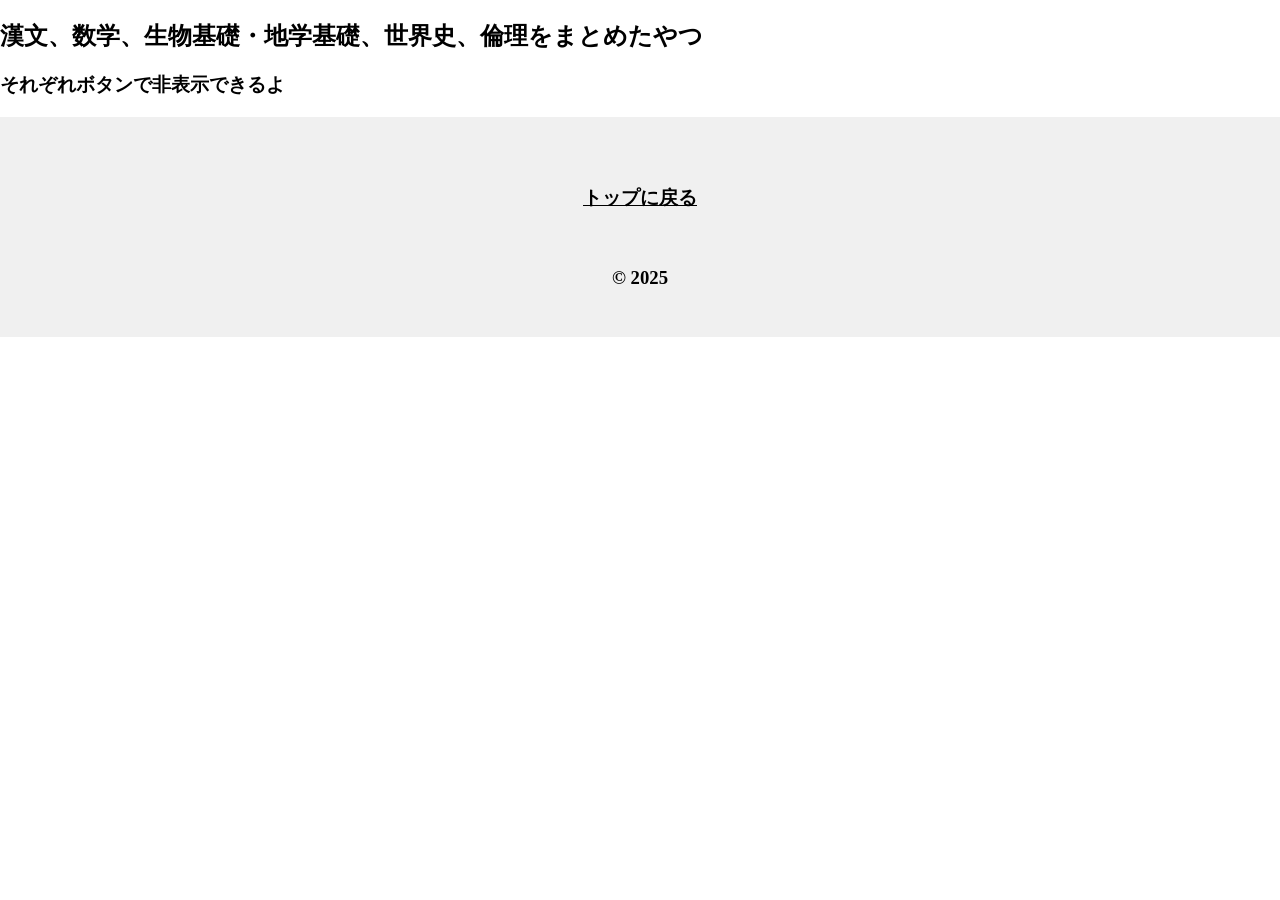
==== index.html @ ba4a53be "Rename all-units-of-subject.html to index.html" ====
<!DOCTYPE html>
<html lang="ja">
<head>
<meta charset="UTF-8">
<meta name="viewport" content="width=device-width, initial-scale=1.0">
<style>
body {
    background-color: #ffffff;
    margin: 0;
}
h2,h3 {
font-family: "游ゴシック","ヒラギノ角ゴ ProN";
}
a.hako {
    border: solid 1px;
    display: inline-block;
    padding-left: 5px;
    padding-right: 5px;
}
ol {
    margin-top: 10px;
    margin-bottom: 10px;
}
a.nokasen {
   color: blue;
}
a.kasen {
    color: black;
}
a.kasen:hover {
    color: blue;
}
footer {
  width: 100%;
  height: 120px; 
  text-align: center;
  padding: 50px 0;
  background-color: #f0f0f0;
}
</style>
<title>単元まとめ</title>
</head>
<body>
<header>
<h2 id="hako">漢文、数学、生物基礎・地学基礎、世界史、倫理をまとめたやつ</h2>
</header>
<main>
<h3>それぞれボタンで非表示できるよ</h3>
</main>
<footer>
<h3><a href="#top" class="kasen">トップに戻る</a></h3><br>
<h3>© 2025</h3>
</footer>
</body>
</html>
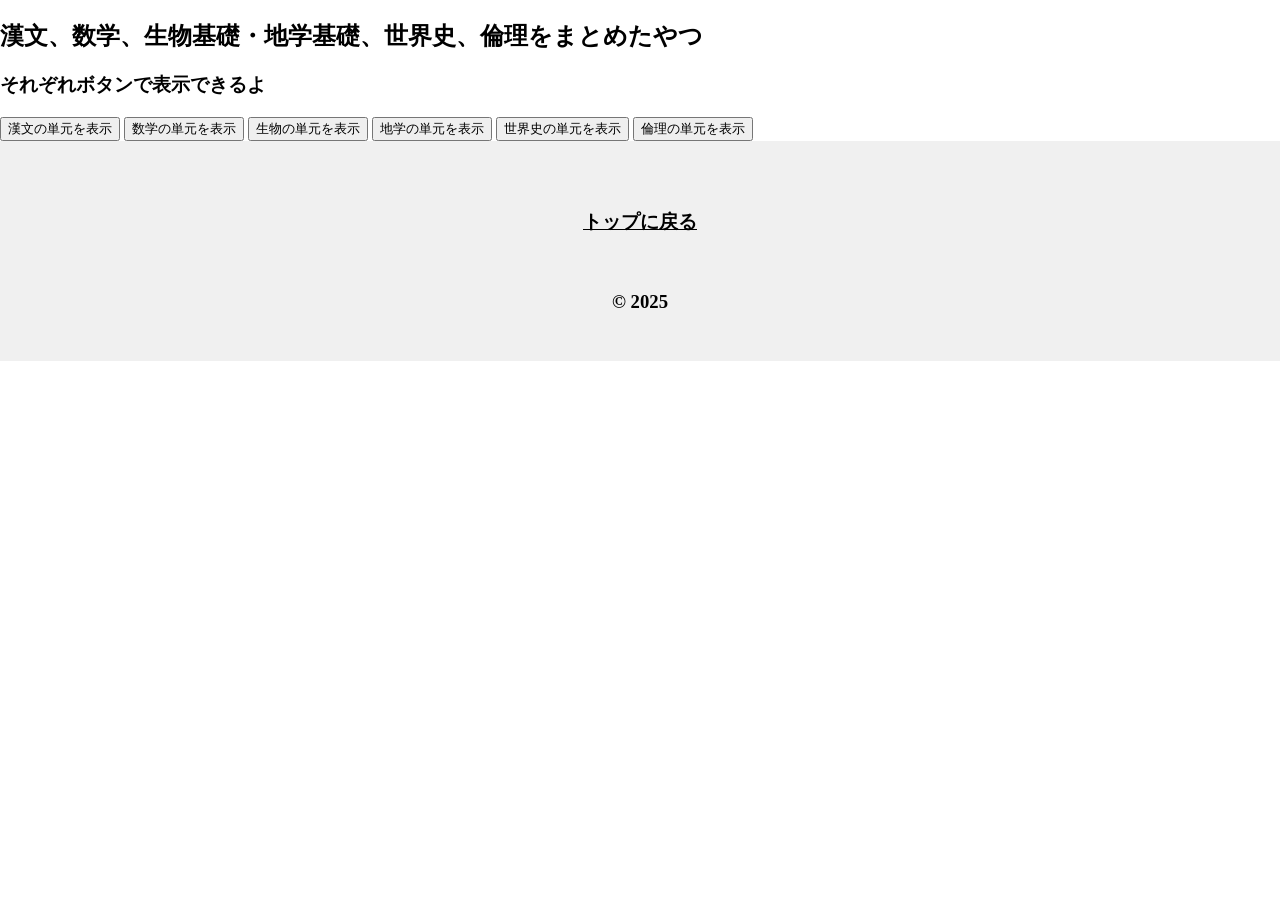
==== commit 01702b65: "Update index.html" ====
--- a/index.html
+++ b/index.html
@@ -3,12 +3,22 @@
 <head>
 <meta charset="UTF-8">
 <meta name="viewport" content="width=device-width, initial-scale=1.0">
+<link rel="icon" href="favicon.ico" type="image/x-icon">
+<link rel="manifest" href="site.webmanifest">
+
 <style>
 body {
     background-color: #ffffff;
     margin: 0;
-}
-h2,h3 {
+ }
+.Kan, .Math, .Bio, .Ear, .Wor, .Eth {
+ display: none;
+ }
+ .show {
+ display: block;
+ }
+
+h2,h3, h4 {
 font-family: "游ゴシック","ヒラギノ角ゴ ProN";
 }
 a.hako {
@@ -45,7 +55,76 @@
 <h2 id="hako">漢文、数学、生物基礎・地学基礎、世界史、倫理をまとめたやつ</h2>
 </header>
 <main>
-<h3>それぞれボタンで非表示できるよ</h3>
+<h3>それぞれボタンで表示できるよ</h3>
+<button id="btnKan">漢文の単元を表示</button>
+<button id="btnMath">数学の単元を表示</button>
+
+<button id="btnBio">生物の単元を表示</button>
+
+<button id="btnEar">地学の単元を表示</button>
+
+<button id="btnWor">世界史の単元を表示</button>
+
+<button id="btnEth">倫理の単元を表示</button>
+<div class="Eth"><h4>
+¶0.序章<br>
+¶1.現代を生きる自己の課題<br>
+§1-1.個性的な主体としての自己<br>
+§1-2.心と行動をめぐる探究<br>
+¶2.人間としての自覚<br>
+§2-1.哲学の始源：ギリシア思想<br>
+§2-2.唯一神の宗教：キリスト教・イスラーム教<br>
+§2-3.東洋思想の源流：仏教・儒教<br>
+§2-4.芸術と倫理<br>
+¶3.現代を形作る倫理<br>
+§3-1.近代の成立<br>
+§3-2.世界と人間をめぐる探究<br>
+¶4.国際社会に生きる日本人としての自覚<br>
+§3-1.日本の風土と精神文化<br>
+§4-2.日本の近代化と人々の生き方<br>
+¶5.現代における諸課題の探究<br>
+§5-1.自然や科学技術をめぐる諸課題<br>
+§5-2.社会や文化に関わる諸課題<br>
+</h4></div>
+
+<script>
+  const btnMath = document.getElementById("btnMath");
+  const divMath = document.querySelector(".Math");
+
+  btnMath.addEventListener("click", () => {
+    divMath.classList.toggle("show");
+  });
+
+  const btnBio = document.getElementById("btnBio");
+  const divBio = document.querySelector(".Bio");
+
+  btnBio.addEventListener("click", () => {
+    divBio.classList.toggle("show");
+  });
+
+  const btnEar = document.getElementById("btnEar");
+  const divEar = document.querySelector(".Ear");
+
+  btnEar.addEventListener("click", () => {
+    divEar.classList.toggle("show");
+  });
+
+  const btnWor = document.getElementById("btnWor");
+  const divWor = document.querySelector(".Wor");
+
+  btnWor.addEventListener("click", () => {
+    divWor.classList.toggle("show");
+  });
+
+  const btnEth = document.getElementById("btnEth");
+  const divEth = document.querySelector(".Eth");
+
+  btnEth.addEventListener("click", () => {
+    divEth.classList.toggle("show");
+  });
+</script>
+
+
 </main>
 <footer>
 <h3><a href="#top" class="kasen">トップに戻る</a></h3><br>
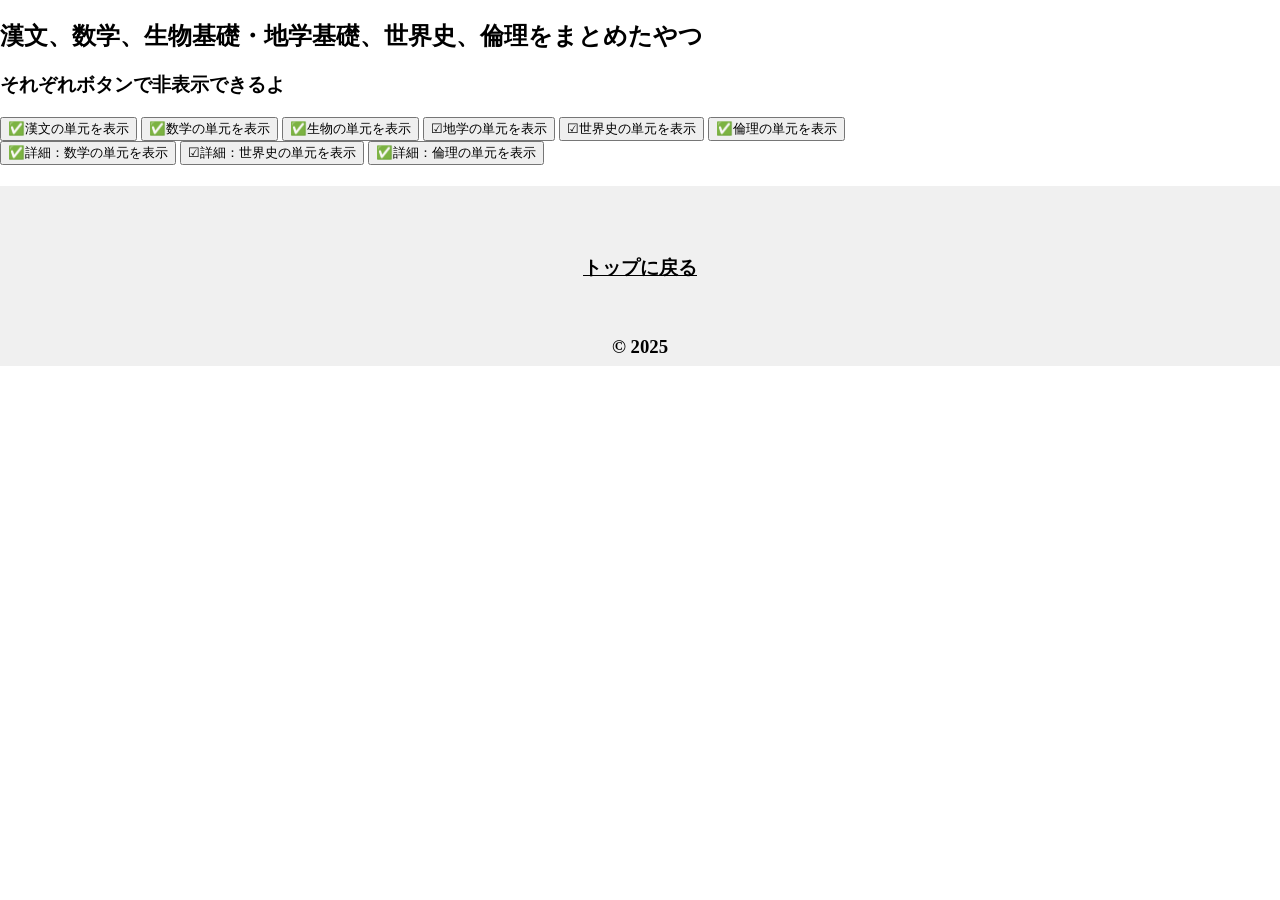
==== commit dcf743cb: "Update index.html" ====
--- a/index.html
+++ b/index.html
@@ -10,15 +10,14 @@
 body {
     background-color: #ffffff;
     margin: 0;
- }
-.Kan, .Math, .Bio, .Ear, .Wor, .Eth {
- display: none;
- }
- .show {
+}
+.Kan, .Math, .Bio, .Ear, .Wor, .Eth, .MathDetails, .WorDetails, .EthDetails { display: none; 
+ } 
+.show {
  display: block;
  }
 
-h2,h3, h4 {
+h2,h3,h4 {
 font-family: "游ゴシック","ヒラギノ角ゴ ProN";
 }
 a.hako {
@@ -42,7 +41,7 @@
 }
 footer {
   width: 100%;
-  height: 120px; 
+  height: 80px; 
   text-align: center;
   padding: 50px 0;
   background-color: #f0f0f0;
@@ -55,18 +54,81 @@
 <h2 id="hako">漢文、数学、生物基礎・地学基礎、世界史、倫理をまとめたやつ</h2>
 </header>
 <main>
-<h3>それぞれボタンで表示できるよ</h3>
-<button id="btnKan">漢文の単元を表示</button>
-<button id="btnMath">数学の単元を表示</button>
-
-<button id="btnBio">生物の単元を表示</button>
-
-<button id="btnEar">地学の単元を表示</button>
-
-<button id="btnWor">世界史の単元を表示</button>
-
-<button id="btnEth">倫理の単元を表示</button>
-<div class="Eth"><h4>
+<h3>それぞれボタンで非表示できるよ</h3>
+<button id="btnKan">✅漢文の単元を表示</button>
+<button id="btnMath">✅数学の単元を表示</button>
+<button id="btnBio">✅生物の単元を表示</button>
+<button id="btnEar">☑地学の単元を表示</button>
+<button id="btnWor">☑世界史の単元を表示</button>
+<button id="btnEth">✅倫理の単元を表示</button>
+<br>
+<button id="btnMathDetails">✅詳細：数学の単元を表示</button>
+<button id="btnWorDetails">☑詳細：世界史の単元を表示</button>
+<button id="btnEthDetails">✅詳細：倫理の単元を表示</button>
+
+<h4>
+<div class="Kan">
+¶1.否定形<br>
+§1-1.一字の否定語<br>
+§1-2.二字の否定語<br>
+¶2.疑問形<br>
+¶3.反語形<br>
+¶4.詠嘆形<br>
+¶5.願望形<br>
+¶6.受身形<br>
+¶7.使役形<br>
+¶8.仮定形<br>
+¶9.限定形・累加形<br>
+§9-1.限定形<br>
+§9-2.累加形<br>
+¶10.比較形・比況形<br>
+§10-1.比較形<br>
+§10-2.比況形<br>
+¶11.選択形<br>
+¶12.抑揚形<br>
+</div>
+<div class="Math">
+¶1.数と式(I)<br>
+¶2.二次関数(I)<br>
+¶3.図形と計量(I)<br>
+¶4.データの分析(I)<br>
+¶5.場合の数と確率(A)<br>
+¶6.図形の性質(A)<br>
+¶7.整数の性質(A)<br>
+¶8.式と証明(II)<br>
+¶9.複素数と方程式(II)<br>
+¶10.図形と方程式(II)<br>
+¶11.三角関数(II)<br>
+¶12.指数関数と対数関数(II)<br>
+¶13.微分法と積分法(II)<br>
+¶14.数列(B)<br>
+¶15.統計的な推測(B)<br>
+¶16.ベクトル(C)<br>
+</div>
+<div class="Ear">
+</div>
+<div class="Bio">
+¶1.生物の特徴<br>
+§1-1.生物の多様性と共通性<br>
+§1-2.エネルギーと代謝<br>
+§1-3.呼吸と光合成<br>
+¶2.遺伝子とそのはたらき<br>
+§2-1.遺伝情報とDNA<br>
+§2-2.遺伝情報の複製と分布<br>
+§2-3.遺伝情報の発現<br>
+¶3.ヒトの体内環境の維持<br>
+§3-1.体内での情報伝達と調節<br>
+§3-2.体内環境の維持の仕組み<br>
+§3-3.免疫のはたらき<br>
+¶4.生物の多様性と生態系<br>
+§4-1.植生と遷移<br>
+§4-2.植生の分布とバイオーム<br>
+§4-3.生態系と生物の多様性<br>
+§4-4.生態系のバランスと保全<br>
+</div>
+<div class="Wor">
+</div>
+<div class="Eth">
 ¶0.序章<br>
 ¶1.現代を生きる自己の課題<br>
 §1-1.個性的な主体としての自己<br>
@@ -85,9 +147,264 @@
 ¶5.現代における諸課題の探究<br>
 §5-1.自然や科学技術をめぐる諸課題<br>
 §5-2.社会や文化に関わる諸課題<br>
-</h4></div>
-
+</div>
+<div class="MathDetails">
+¶1. 数と式(I)<br>
+§1-1. 展開因数分解の公式<br>
+§1-2. 絶対値<br>
+§1-3. 分母と有理化<br>
+§1-4. 一次不等式ax>bの解<br>
+§1-5. 集合<br>
+§1-6. 必要条件十分条件<br>
+§1-7. 条件の否定<br>
+§1-8. 逆裏対偶<br>
+§1-9. 背理法<br>
+¶2. 二次関数(I)<br>
+§2-1. y=a(x-p)^2+q (a≠0)のグラフ<br>
+§2-2. y=ax^2+bx+c (a≠0)のグラフ<br>
+§2-3. 点、グラフの平行移動、対称移動<br>
+§2-4. 二次関数の最大・最小<br>
+§2-5. h≤x≤kにおける最大・最小<br>
+§2-6. 二次方程式y=ax^2+bx+cの解法<br>
+§2-7. 二次不等式の解法<br>
+§2-8. 二次方程式ax^2+bx+c=0と二次関数y=ax^2+bx+cのグラフ<br>
+¶3. 図形と計量(I)<br>
+§3-1. 三角比の相互関係と色々な公式<br>
+§3-2. 直線の傾きと正接<br>
+§3-3. 正弦定理<br>
+§3-4. 余弦定理<br>
+§3-5. 三角形の角の大きさと辺の長さの関係<br>
+§3-6. 三角形の辺と角の大小関係<br>
+§3-7. 三角形の面積<br>
+¶4. データの分析(I)<br>
+§4-1. 平均値<br>
+§4-2. 最頻値<br>
+§4-3. 中央値<br>
+§4-4. 四分位範囲<br>
+§4-5. 箱ひげ図<br>
+§4-6. 分散、標準偏差<br>
+§4-7. 分散と平均値の関係式<br>
+§4-8. データの相関<br>
+§4-9. 相関係数<br>
+¶5. 場合の数と確率(A)<br>
+§5-1. 場合の数・順列<br>
+§5-2. 組合せ<br>
+§5-3. 同じものを含む順列<br>
+§5-4. 確率の基本性質<br>
+§5-5. 独立な試行の確認<br>
+§5-6. 反復試行の確率<br>
+§5-7. 条件付き確率<br>
+§5-8. 確率の乗法定理<br>
+§5-9. 期待値<br>
+¶6. 図形の性質(A)<br>
+§6-1. 三角形の角の二等分線と比<br>
+§6-2. 三角形の外角の二等分線と比<br>
+§6-3. 三角形の重心、内心、外心、垂心<br>
+§6-4. チェバの定理<br>
+§6-5. メネラウスの定理<br>
+§6-6. 円に内接する四角形<br>
+§6-7. 接線の長さ<br>
+§6-8. 接線と弦の作る角<br>
+§6-9. 方べきの定理<br>
+§6-10. オイラーの多面体定理<br>
+¶7. 整数の性質(A)<br>
+§7-1. 最大公約数と最小公倍数<br>
+§7-2. あまりによる整数の分類<br>
+§7-3. 連続する整数の積の性質<br>
+§7-4. ユークリッド互除法<br>
+§7-5. 一次不定方程式<br>
+§7-6. n進法<br>
+¶8. 式と証明(II)S40~44<br>
+§8-1. 二項定理<br>
+§8-2. 整式の割り算<br>
+§8-3. 恒等式<br>
+*8-3-1. 係数比較法<br>
+*8-3-2. 数値代入法<br>
+§8-4. 等式の変形<br>
+*8-4-1. AかBの一方を変形して他方を導く<br>
+*8-4-2. A-B=0を示す<br>
+§8-5. 正の数の大小と平方の大小<br>
+§8-6. 相加平均と相乗平均の代償関係<br>
+¶9. 複素数と方程式(II)<br>
+§9-1. 複素数<br>
+§9-2. 複素数の四則演算<br>
+§9-3. 二次方程式の解の判別<br>
+§9-4. 解と係数の関係<br>
+§9-5. 二次式の因数分解<br>
+§9-6. 剰余の定理<br>
+§9-7. 因数分解<br>
+§9-8. 高次方程式の解法<br>
+§9-9. 三次方程式の解と係数の関係<br>
+¶10. 図形と方程式(II)<br>
+§10-1. 2点間の距離<br>
+§10-2. 内分点外分点の座標<br>
+§10-3. 直線の方程式<br>
+§10-4. 円の方程式<br>
+§10-5. 円の接線<br>
+§10-6. 軌道を求める方法<br>
+§10-7. 不等式の表す領域<br>
+¶11. 三角関数(II)<br>
+§11-1. 扇形の弧の長さと面積<br>
+§11-2. 三角関数の性質<br>
+§11-3. 加法定理<br>
+§11-4. 2倍角の公式<br>
+§11-5. 半角の定理<br>
+§11-6. 三角関数の合成<br>
+¶12. 指数関数と対数関数(II)<br>
+§12-1. 指数の拡張<br>
+§12-2. 累乗根の性質<br>
+§12-3. 指数関数y=a^xの特徴<br>
+§12-4. 対数の性質<br>
+§12-5. 対数関数y=log[a]xの特徴<br>
+§12-6. 常用対数の利用<br>
+¶13. 微分法と積分法(II)<br>
+§13-1. 平均変化率と微分係数<br>
+§13-2. 導関数の定義<br>
+§13-3. 導関数の公式<br>
+§13-4. 接線の方程式<br>
+§13-5. 関数の増減<br>
+§13-6. 極大極小<br>
+§13-7. 不定積分<br>
+§13-8. 定積分<br>
+§13-9. 定積分と微分法の関係<br>
+§13-10. 曲線とx軸で挟まれた部分の面積<br>
+§13-11. 2曲線で挟まれた部分の面積<br>
+¶14. 数列(B)<br>
+§14-1. 等差数列と等差数列の和<br>
+§14-2. 等比数列と等比数列の和<br>
+§14-3. よく使われるΣの公式<br>
+§14-4. Σの性質<br>
+§14-5. 階差数列<br>
+§14-6. 数列の和と一般項<br>
+§14-7. 漸化式と一般項<br>
+§14-8. 数学的帰納法<br>
+¶15. 統計的な推測(B)<br>
+§15-1. 確率変数の期待値、分散、標準偏差<br>
+§15-2. 確率変数の変換<br>
+§15-3. 確率変数の和と積<br>
+§15-4. 二項分布<br>
+§15-5. 正規分布<br>
+§15-6. 二項分布と正規分布<br>
+§15-7. 標本平均とその分布<br>
+§15-8. 推定<br>
+§15-9. 仮説検定<br>
+¶16. ベクトル(C)<br>
+§16-1. 基本性質<br>
+§16-2. 内積<br>
+§16-3. ベクトルの平行と垂直<br>
+§16-4. 分点と位置ベクトル<br>
+§16-5. 点が直線上にあるための条件<br>
+§16-6. 平面上の点の存在範囲<br>
+§16-7. 点が同じ平面上にあるための条件<br>
+</div>
+<div class="WorDetails">
+</div>
+<div class="EthDetails">
+¶0.序章<br>
+¶1.現代を生きる自己の課題<br>
+§1-1.個性的な主体としての自己<br>
+*1-1-1.心の機能と個性<br>
+*1-1-2.パーソナリティの形成と「私」<br>
+§1-2.心と行動をめぐる探究<br>
+*1-2-1.人間の活動を支える心<br>
+*1-2-2.認知のしくみ<br>
+*1-2-3.生涯にわたる発達<br>
+¶2.人間としての自覚<br>
+§2-1.哲学の始源：ギリシア思想<br>
+*2-1-1.神話から哲学へ−−自然哲学者たち<br>
+*2-1-2.知と徳をめぐる問い−−ソクラテス<br>
+*2-1-3.理想主義的なあり方−−プラトン<br>
+*2-1-4.現実主義的なあり方−−アリストテレス<br>
+*2-1-5.幸福をめぐる問い−−<br>
+§2-2.唯一神の宗教：キリスト教・イスラーム教<br>
+*2-2-1.愛の教え−−キリスト教<br>
+>2-2-1-1.ユダヤ教<br>
+>2-2-1-2.イエスの思想<br>
+>2-2-1-3.世界宗教への展開<br>
+*2-2-2.戒律と平等の教え−−イスラーム教<br>
+§2-3.東洋思想の源流：仏教・儒教<br>
+*2-3-1.智慧と慈悲の教え−−仏教<br>
+>2-3-1-1.バラモン教<br>
+>2-3-1-2.ブッダの思想<br>
+>2-3-1-3.仏教とその後の発展<br>
+*2-3-2.共同体の理想−−儒教・老荘思想<br>
+>2-3-2-1.儒家の教え<br>
+>2-3-2-2.儒教の展開<br>
+>2-3-2-3.道家の思想<br>
+§2-4.芸術と倫理<br>
+¶3.現代をかたちづくる倫理<br>
+§3-1.近代の成立<br>
+§3-2.世界と人間をめぐる探究<br>
+*3-2-1.人間の尊厳<br>
+>3-2-1-1.ルネサンスとヒューマニズム<br>
+>3-2-1-2.宗教改革と人間の内面<br>
+>3-2-1-3.人間の偉大と限界<br>
+*3-2-2.真理の認識--経験論と合理論<br>
+>3-2-2-1.近代科学の思考法<br>
+>3-2-2-2.実験と経験の尊重--ベーコン<br>
+>3-2-2-3.理想の光--デカルト<br>
+*3-2-3.民主社会と倫理<br>
+>3-2-3-1.社会契約説と啓蒙思想<br>
+>3-2-3-2.人格の尊厳と自由--かんと<br>
+>3-2-3-3.自己実現と自由--ヘーゲル<br>
+>3-2-3-4.幸福と功利<br>
+>3-2-3-5.創造的知性と幸福<br>
+*3-2-4.現代社会と個人<br>
+>3-2-4-1.資本主義社会への批判<br>
+>3-2-4-2.人間存在の地平--実存主義<br>
+>3-2-4-3.世界と存在そのものへ--現象学<br>
+>3-2-4-4.公共性と正義<br>
+>3-2-4-5.社会参加と他者への奉仕<br>
+*3-2-5.近代の世界観・人間感の問い直し<br>
+>3-2-5-1.理性主義への反省<br>
+>3-2-5-2.言語論的展開<br>
+>3-2-5-3.科学観の転換<br>
+¶4.国際社会に生きる日本人としての自覚<br>
+§4-1.日本の風土と精神文化<br>
+*4-1-1.日本人の人間観自然観宗教観<br>
+>4-1-1-1.風土と日本人の生活<br>
+>4-1-1-2.日本における神の観念<br>
+>4-1-1-3.神と仏の出会い<br>
+*4-1-2.日本人の仏教受容<br>
+>4-1-2-1.古代仏教の思想<br>
+>4-1-2-2.鎌倉仏教の思想<br>
+*4-1-3.近世社会の思想<br>
+>4-1-3-1.儒教の伝来と朱子学<br>
+>4-1-3-2.陽明学<br>
+>4-1-3-3.古学<br>
+>4-1-3-4.国学と日本文化<br>
+>4-1-3-5.近世庶民の思想<br>
+>4-1-3-6.近代的国家への道<br>
+§4-2.日本の近代化と人々の生き方<br>
+*4-2-1.西洋近代精神の摂取<br>
+>4-2-1-1.啓蒙思想家の活動<br>
+>4-2-1-2.国家と個人の衝突<br>
+*4-2-2.近代的個人の自覚<br>
+>4-2-2-1.近代的自我の成立と個人主義<br>
+*4-2-3.主体的な生き方と価値観の模索<br>
+>4-2-3-1.近代日本の哲学者<br>
+>4-2-3-2.近代日本の思想傾向への反省<br>
+>4-2-3-3.現代日本と私たちの課題<br>
+¶5.現代における諸課題の探究<br>
+§5-1.自然や科学技術をめぐる諸課題<br>
+*5-1-1.環境と倫理<br>
+*5-1-2.生命と倫理<br>
+*5-1-3.科学技術の発展とその課題<br>
+§5-2.社会や文化に関わる諸課題<br>
+*5-2-1.文化や宗教の多様性と倫理<br>
+*5-2-2.国際平和と人類の福祉<br>
+</div>
+
+</h4>
 <script>
+  const btnKan = document.getElementById("btnKan");
+  const divKan = document.querySelector(".Kan");
+
+  btnKan.addEventListener("click", () => {
+    divKan.classList.toggle("show");
+  });
+
+
   const btnMath = document.getElementById("btnMath");
   const divMath = document.querySelector(".Math");
 
@@ -122,9 +439,30 @@
   btnEth.addEventListener("click", () => {
     divEth.classList.toggle("show");
   });
+
+
+  const btnMathDetails = document.getElementById("btnMathDetails");
+  const divMathDetails = document.querySelector(".MathDetails");
+
+  btnMathDetails.addEventListener("click", () => {
+    divMathDetails.classList.toggle("show");
+  });
+
+  const btnWorDetails = document.getElementById("btnWorDetails");
+  const divWorDetails = document.querySelector(".WorDetails");
+
+  btnWorDetails.addEventListener("click", () => {
+    divWorDetails.classList.toggle("show");
+  });
+
+  const btnEthDetails = document.getElementById("btnEthDetails");
+  const divEthDetails = document.querySelector(".EthDetails");
+
+  btnEthDetails.addEventListener("click", () => {
+    divEthDetails.classList.toggle("show");
+  });
+
 </script>
-
-
 </main>
 <footer>
 <h3><a href="#top" class="kasen">トップに戻る</a></h3><br>
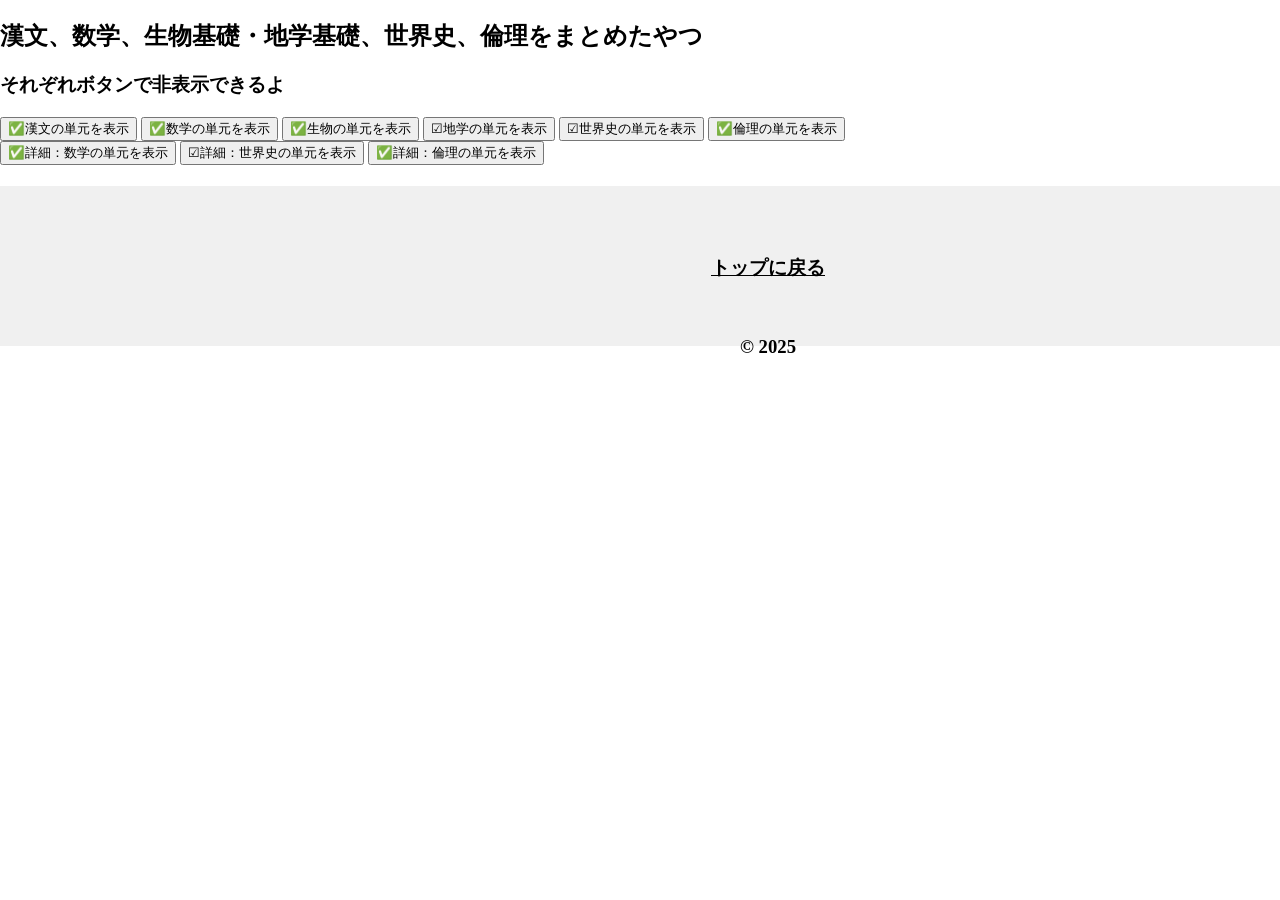
==== commit 8b30b2f8: "Update index.html" ====
--- a/index.html
+++ b/index.html
@@ -40,8 +40,8 @@
     color: blue;
 }
 footer {
-  width: 100%;
-  height: 80px; 
+  width: 120%;
+  height: 60px; 
   text-align: center;
   padding: 50px 0;
   background-color: #f0f0f0;
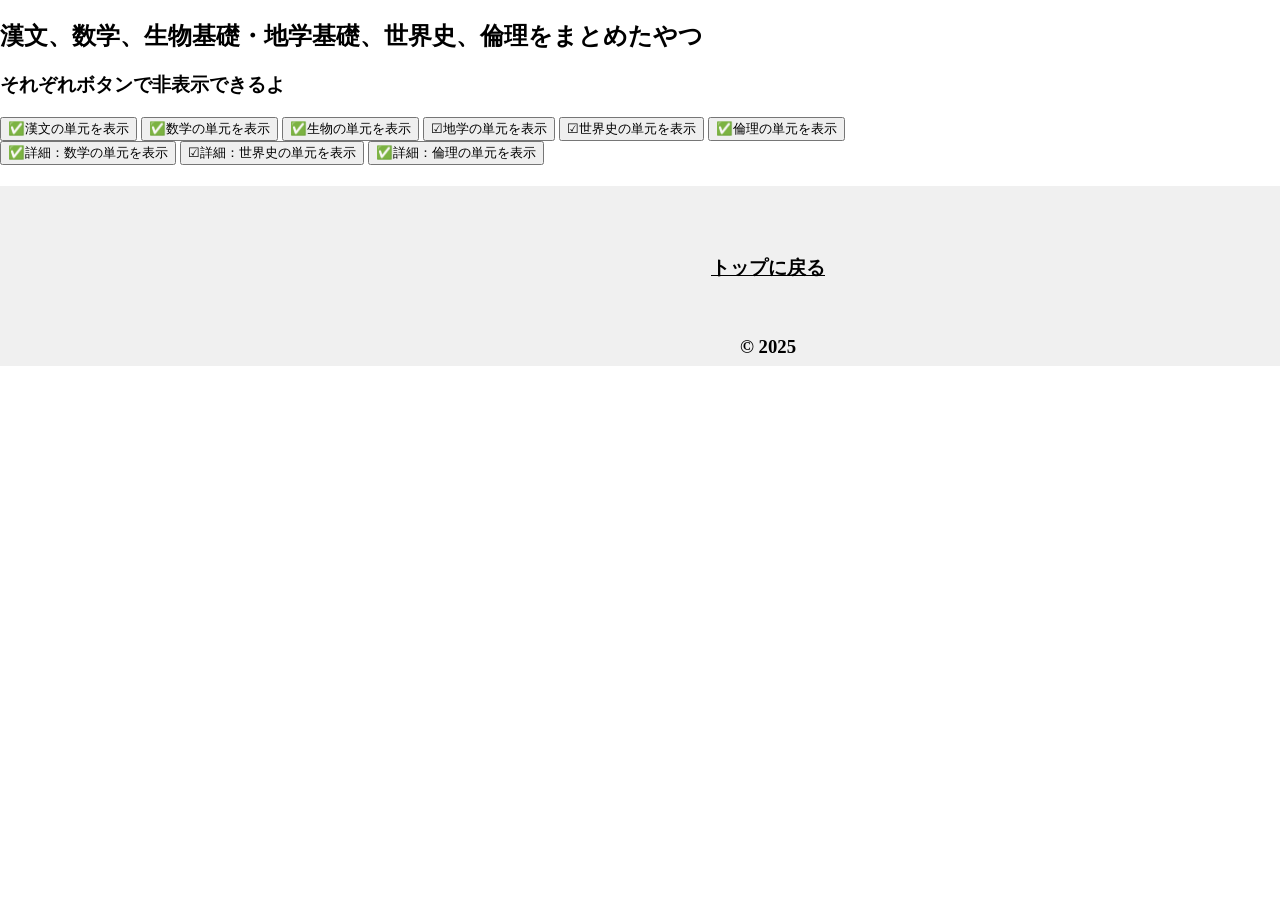
==== commit 7fe928c6: "Update index.html" ====
--- a/index.html
+++ b/index.html
@@ -41,7 +41,7 @@
 }
 footer {
   width: 120%;
-  height: 60px; 
+  height: 80px; 
   text-align: center;
   padding: 50px 0;
   background-color: #f0f0f0;
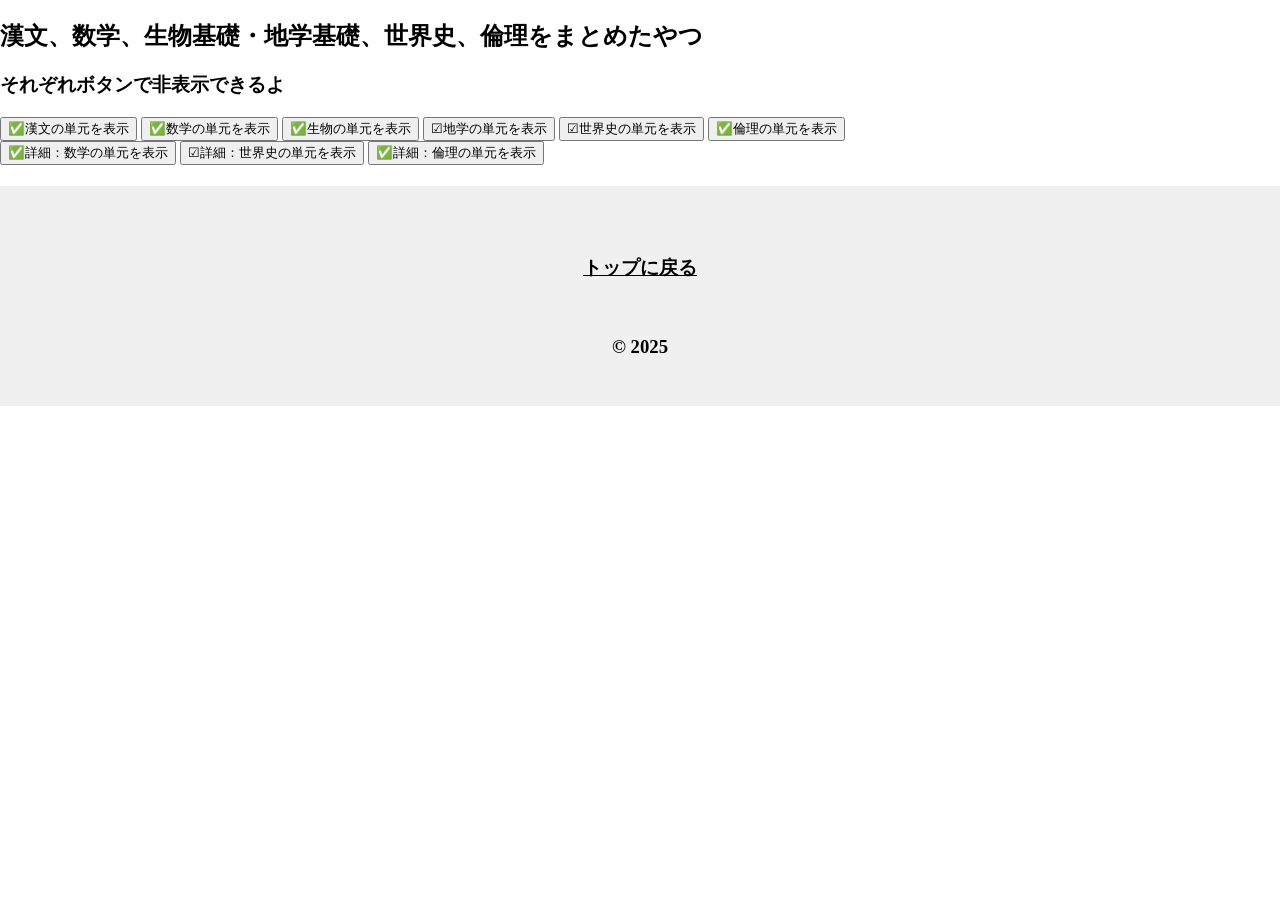
==== commit dc839e7b: "Update index.html" ====
--- a/index.html
+++ b/index.html
@@ -39,9 +39,10 @@
 a.kasen:hover {
     color: blue;
 }
-footer {
-  width: 120%;
-  height: 80px; 
+
+    footer {
+  width: 100%;
+  height: 120px; 
   text-align: center;
   padding: 50px 0;
   background-color: #f0f0f0;
